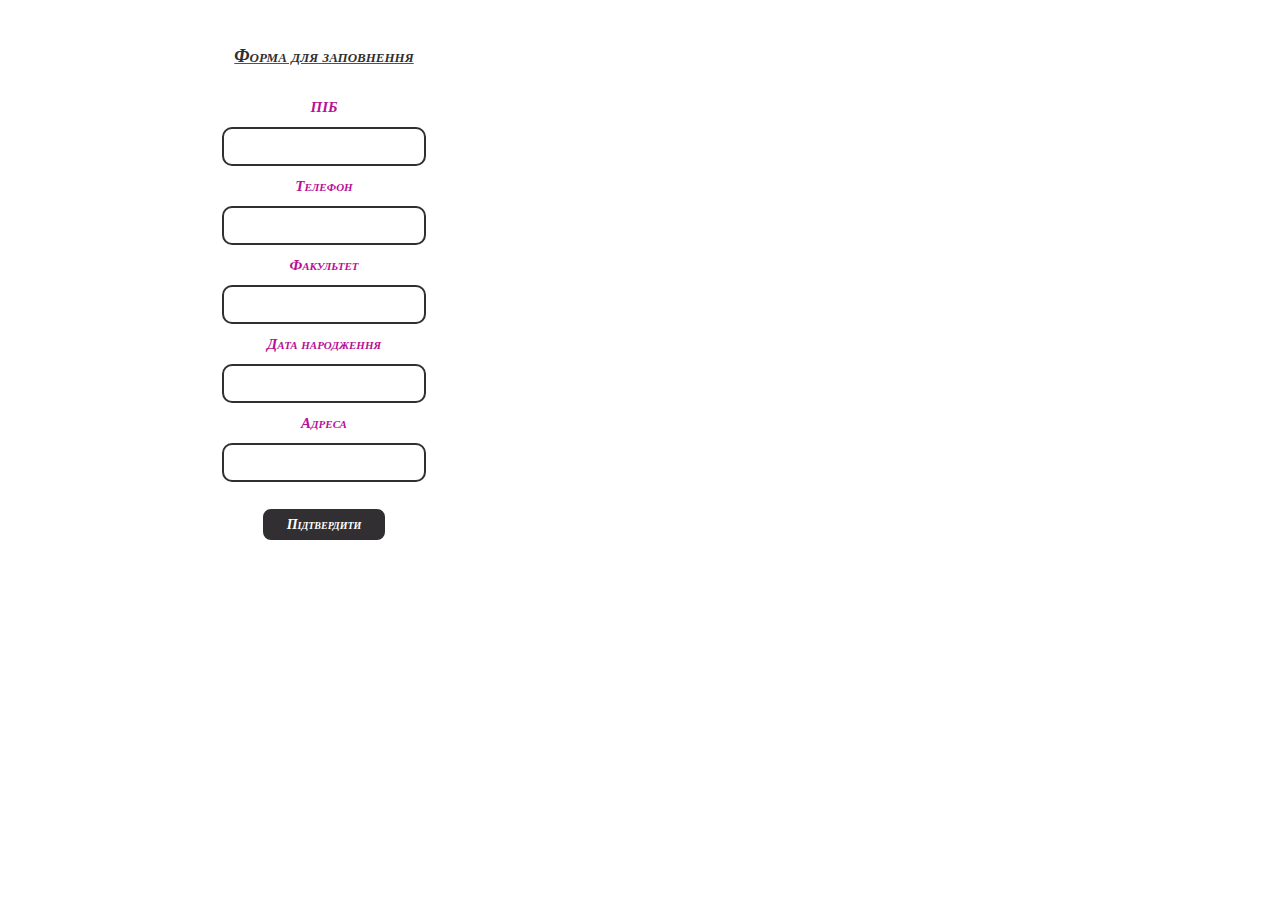
==== form-task/index.html @ fc9409dc "Add html+css for form" ====
<!DOCTYPE html>
<html lang="uk">

<head>
    <meta charset="UTF-8">
    <meta name="viewport" content="width=device-width, initial-scale=1.0">
    <link rel="stylesheet" href="./form.css">
    <title>Легенька Ю. Д. ІП-04 (Лаб-5 Вар-56)</title>
</head>

<body>
    <div class="form">
        <p class="title">Форма для заповнення</p>
        <div class="input">
          <label for="full-name">ПІБ</label> <br>
          <input type="text" id="full-name" name="full-name" value=""> <br>
  
          <label for="phone-number">Телефон</label> <br>
          <input type="text" id="phone-number" name="phone-number" value=""> <br>
  
          <label for="faculty">Факультет</label> <br>
          <input type="text" id="faculty" name="faculty" value=""> <br>
          
          <label for="birth-date">Дата народження</label> <br>
          <input type="text" id="birth-date" name="birth-date" value=""> <br>
  
          <label for="address">Aдреса</label><br>
          <input type="text" id="address" name="address" value=""> <br>

          <button id="submit">Підтвердити</button>
        </div>
</body>

</html>
---- form-task/form.css ----
.form {
    display: block;
}
 
.title {
    width: 50%;
    text-align: center;
    padding-top: 20px;
    font: italic small-caps bold 18px/2 cursive;
    font-weight: bold;
    color: rgb(49, 47, 49);
    text-decoration: underline rgb(184, 16, 150);
}

.input {
    position: relative;
    text-align: center;
    width: 50%;
}

button {
    margin-top: 20px;
    color: white;
    background-color: rgb(49, 47, 49);
    border: 2px solid white;
    border-radius: 10px;
    width: 20%;
    height: 35px;
    font: italic small-caps bold 14px/2 cursive;
    font-weight: bold;
}
  
button:hover {
    background-color: rgb(184, 16, 150);
}
  
input {
    width: 30%;
    height: 25px;
    border-radius: 10px;
    font: italic small-caps bold 15px/2 cursive;
    color: rgb(49, 47, 49);
    border: 2px solid rgb(49, 47, 49);
    padding: 5px;
    margin: 5px;
}
  
label {
    font: italic small-caps bold 15px/2 cursive;
    color: rgb(184, 16, 150);
}
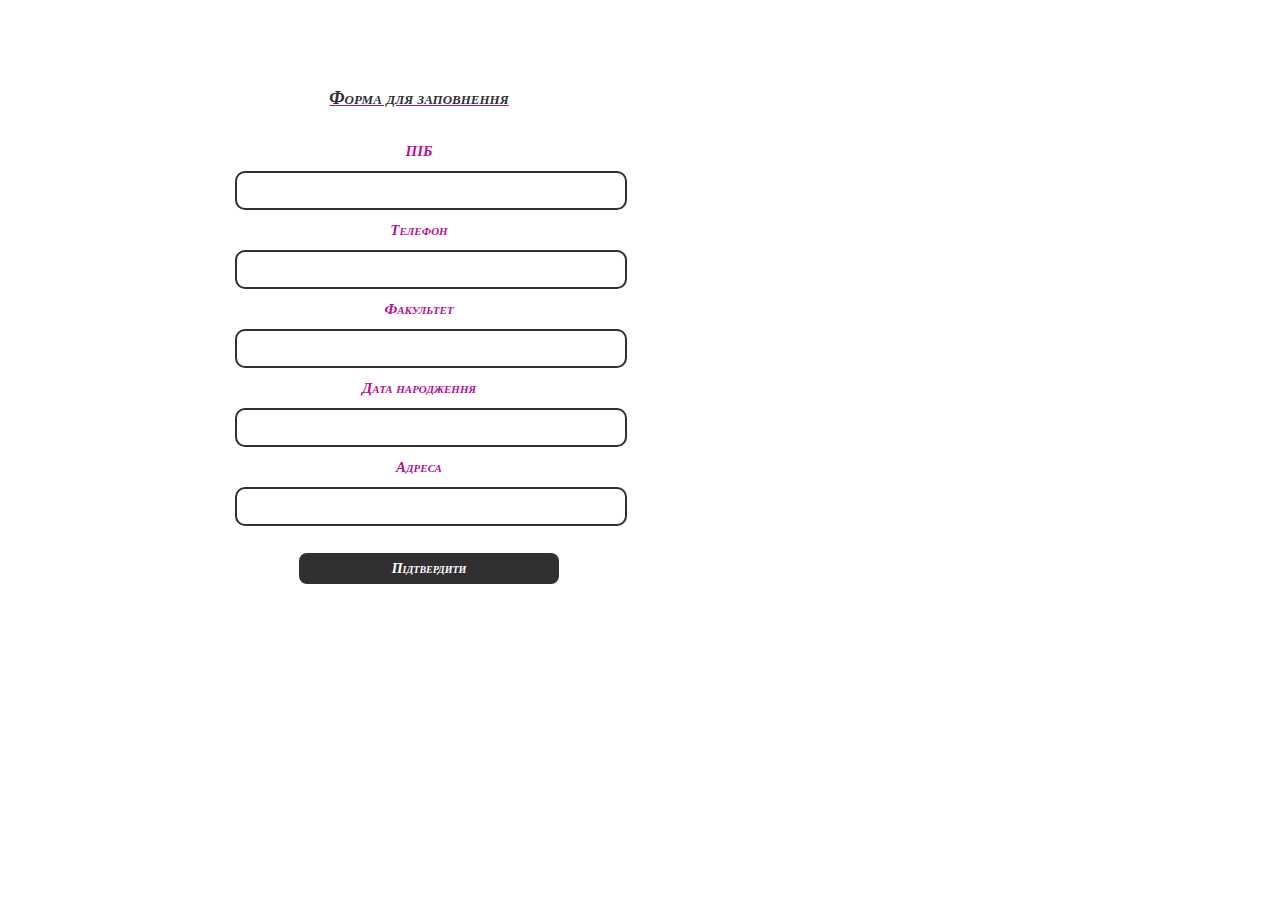
==== commit 58c44377: "Add validation and output" ====
--- a/form-task/index.html
+++ b/form-task/index.html
@@ -1,34 +1,33 @@
 <!DOCTYPE html>
 <html lang="uk">
-
-<head>
-    <meta charset="UTF-8">
-    <meta name="viewport" content="width=device-width, initial-scale=1.0">
-    <link rel="stylesheet" href="./form.css">
-    <title>Легенька Ю. Д. ІП-04 (Лаб-5 Вар-56)</title>
-</head>
-
-<body>
-    <div class="form">
-        <p class="title">Форма для заповнення</p>
-        <div class="input">
-          <label for="full-name">ПІБ</label> <br>
-          <input type="text" id="full-name" name="full-name" value=""> <br>
-  
-          <label for="phone-number">Телефон</label> <br>
-          <input type="text" id="phone-number" name="phone-number" value=""> <br>
-  
-          <label for="faculty">Факультет</label> <br>
-          <input type="text" id="faculty" name="faculty" value=""> <br>
-          
-          <label for="birth-date">Дата народження</label> <br>
-          <input type="text" id="birth-date" name="birth-date" value=""> <br>
-  
-          <label for="address">Aдреса</label><br>
-          <input type="text" id="address" name="address" value=""> <br>
-
-          <button id="submit">Підтвердити</button>
+    <head>
+        <meta charset="UTF-8">
+        <meta name="viewport" content="width=device-width, initial-scale=1.0">
+        <link rel="stylesheet" href="./form.css">
+        <title>Легенька Ю. Д. ІП-04 (Лаб-5 Вар-56)</title>
+    </head>
+    <body>
+        <div id="container">
+            <div class="form">
+                <div class="input">
+                    <p class="title">Форма для заповнення</p>
+                    <label for="full-name">ПІБ</label> <br>
+                    <input type="text" id="full-name" name="full-name" value=""> <br>
+                    <label for="phone-number">Телефон</label> <br>
+                    <input type="text" id="phone-number" name="phone-number" value=""> <br>
+                    <label for="faculty">Факультет</label> <br>
+                    <input type="text" id="faculty" name="faculty" value=""> <br>
+                    <label for="birth-date">Дата народження</label> <br>
+                    <input type="text" id="birth-date" name="birth-date" value=""> <br>
+                    <label for="address">Aдреса</label><br>
+                    <input type="text" id="address" name="address" value=""> <br>
+                    <button id="submit">Підтвердити</button>
+                </div>
+            </div>
+            <div class="output">
+                <h3 class="title">Введені дані</h3>
+            </div>
         </div>
-</body>
-
+    </body>
+    <script src="form.js"></script>
 </html>--- a/form-task/form.css
+++ b/form-task/form.css
@@ -1,30 +1,39 @@
+* {
+    margin: 20px;
+}
+
+#container {
+    height: 800px;
+    width: 100%;
+}
+
 .form {
-    display: block;
+    float: left;
+    width: 45%;
 }
  
 .title {
-    width: 50%;
-    text-align: center;
-    padding-top: 20px;
     font: italic small-caps bold 18px/2 cursive;
     font-weight: bold;
+    text-align: center;
     color: rgb(49, 47, 49);
     text-decoration: underline rgb(184, 16, 150);
 }
 
 .input {
-    position: relative;
     text-align: center;
-    width: 50%;
+    width: 70%;
+    margin-left: 150px;
 }
 
 button {
     margin-top: 20px;
+    margin-left: 40px;
     color: white;
     background-color: rgb(49, 47, 49);
     border: 2px solid white;
     border-radius: 10px;
-    width: 20%;
+    width: 70%;
     height: 35px;
     font: italic small-caps bold 14px/2 cursive;
     font-weight: bold;
@@ -35,7 +44,7 @@
 }
   
 input {
-    width: 30%;
+    width: 100%;
     height: 25px;
     border-radius: 10px;
     font: italic small-caps bold 15px/2 cursive;
@@ -49,4 +58,26 @@
     font: italic small-caps bold 15px/2 cursive;
     color: rgb(184, 16, 150);
 }
+
+.output {
+    margin-right: 150px;
+    margin-top: 140px;
+    display: none;
+    border: 2px solid rgb(49, 47, 49);
+    border-radius: 10px;
+    width: 30%;
+    float: right;
+    font: italic small-caps bold 15px/2 cursive;
+    color: rgb(49, 47, 49);
+}
+
+span {
+    font: italic small-caps bold 15px/2 cursive;
+    color: rgb(184, 16, 150);
+}
+
+.error {
+    border: 2px solid red;
+    color: red;
+}
   
